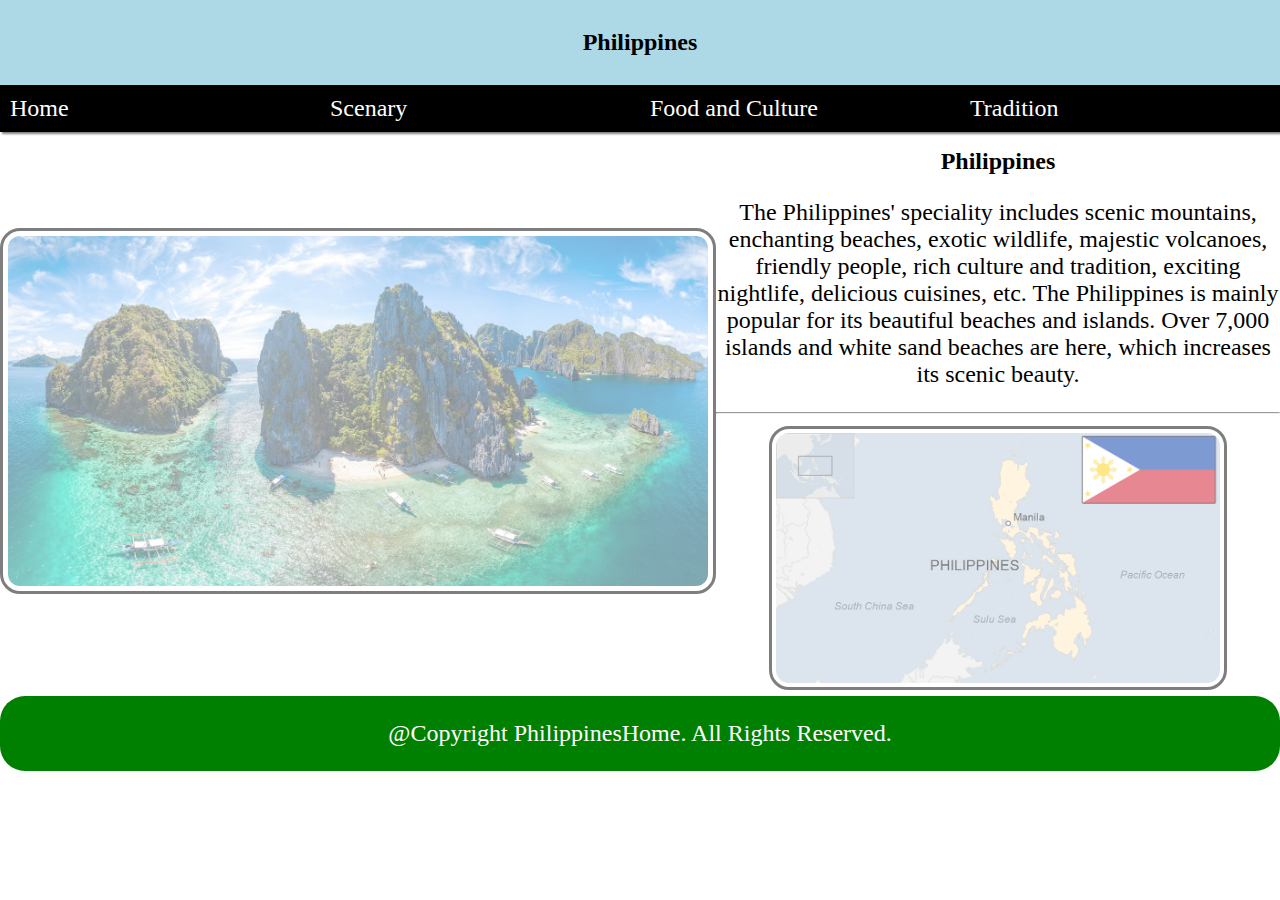
==== index.html @ 80625cf7 "Add files via upload" ====
<!DOCTYPE html>
<html>

<head>
	<meta charset="utf-8">
	<meta name="viewport" content="width=device-width">
	<title>repl.it</title>
	<link href="style.css" rel="stylesheet" type="text/css" />
	<style>

	</style>
</head>

<body>
	<script src="script.js"></script>
  
	<div id="banner" class="container">
		<div> <h3>Philippines</h3> </div>
	</div>
  
	<nav class="container">
		<a href="index.html">Home</a>
		<a href="scenary.html">Scenary</a>
		<a href="FoodandCulture.html">Food and Culture</a>
		<a href="Tradition.html">Tradition</a>
	</nav>
	
	<div id="body" class="container">
    
		<div id="content" class="container center">

			<div id="left" class="center">
        <img src="images/steep-karst-cliffs-of-el-nido-in-palawan.avif" height="350px" style="padding:5px;">
			</div>

			<div id="right" class="center">
				<h1>Philippines</h1>
        <p> The Philippines' speciality includes scenic mountains, enchanting beaches, exotic wildlife, majestic volcanoes, friendly people, rich culture and tradition, exciting nightlife, delicious cuisines, etc. The Philippines is mainly popular for its beautiful beaches and islands. Over 7,000 islands and white sand beaches are here, which increases its scenic beauty. </p>
		
		<hr>
		
		<img src="images/_130293393_bbcm_philippines_country_profile_map_280623.png" height="250px" style="padding:4px;">
			</div>
      
		</div>

	</div>

	<div id="footer" class="container center">
		<p> @Copyright PhilippinesHome. All Rights Reserved. </p>
	</div>

</body>

</html>
---- style.css ----
*{
  font-family:Roboto;
  font-size: 18pt;
}
body{
  margin:0 auto; 
}
.container{
  display:flex;
}
.container *{
  flex:1;
}
a{
  text-decoration:none;
}
nav{
  background-color:black;
  box-shadow:2px 2px 2px grey;
}
nav a{
  color:white;
  padding:10px;
}
nav a:hover{
  background-color:lightpurple;
  color:purple;
}
#banner{
  padding:5px;
  text-align:center;
  background-color:lightblue;
}
#links{  
  flex-direction:column;
  max-width:100px;  
  background-color: lightgreen;
}
#links a{
  font-size:8pt;
  color:black;
  padding:5px 10px 5px 10px;  
  box-shadow:2px 2px 2px gray;
}
#links a:hover{
  background-color:rgb(200,200,200);
}
.center{
  justify-content:center;
  align-items:center; 
  text-align:center;
  border-radius:25px;
}
#footer{
  background-color:green;
  color:white;
  font-size:8pt;
}

img { 
	border-radius:20px;
	border: 3px solid black;
	transition: all 0.3s ease;
} 

img {
  opacity: 0.5;
}

img:hover {
  opacity: 1.0;
  transform: scale(1.1);
  transition: transform 3s ease;
}
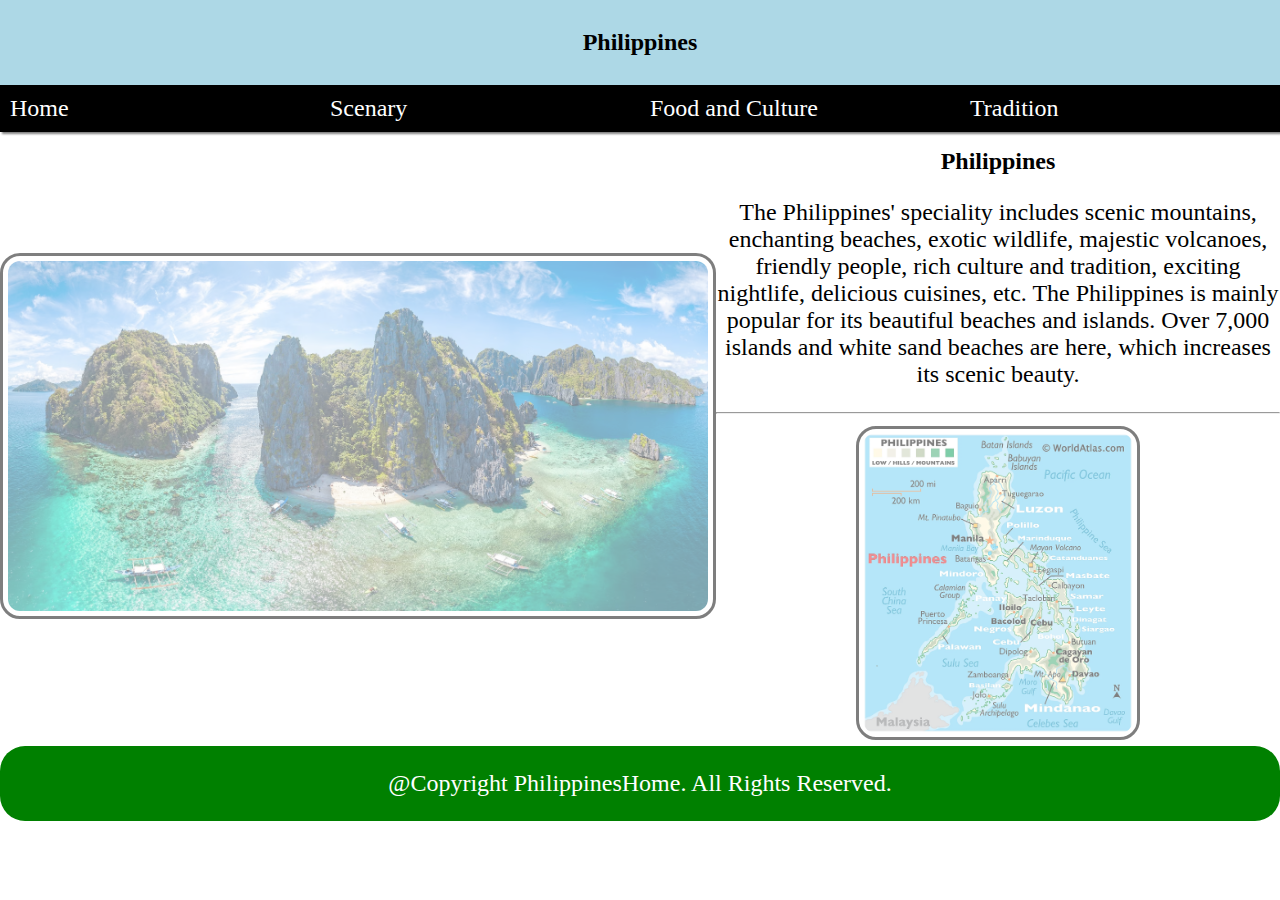
==== commit a765b184: "Update index.html" ====
--- a/index.html
+++ b/index.html
@@ -39,7 +39,7 @@
 		
 		<hr>
 		
-		<img src="images/_130293393_bbcm_philippines_country_profile_map_280623.png" height="250px" style="padding:4px;">
+		<img src="images/topo-2k.webp" height="300px" style="padding:4px;">
 			</div>
       
 		</div>
@@ -52,4 +52,4 @@
 
 </body>
 
-</html>+</html>
